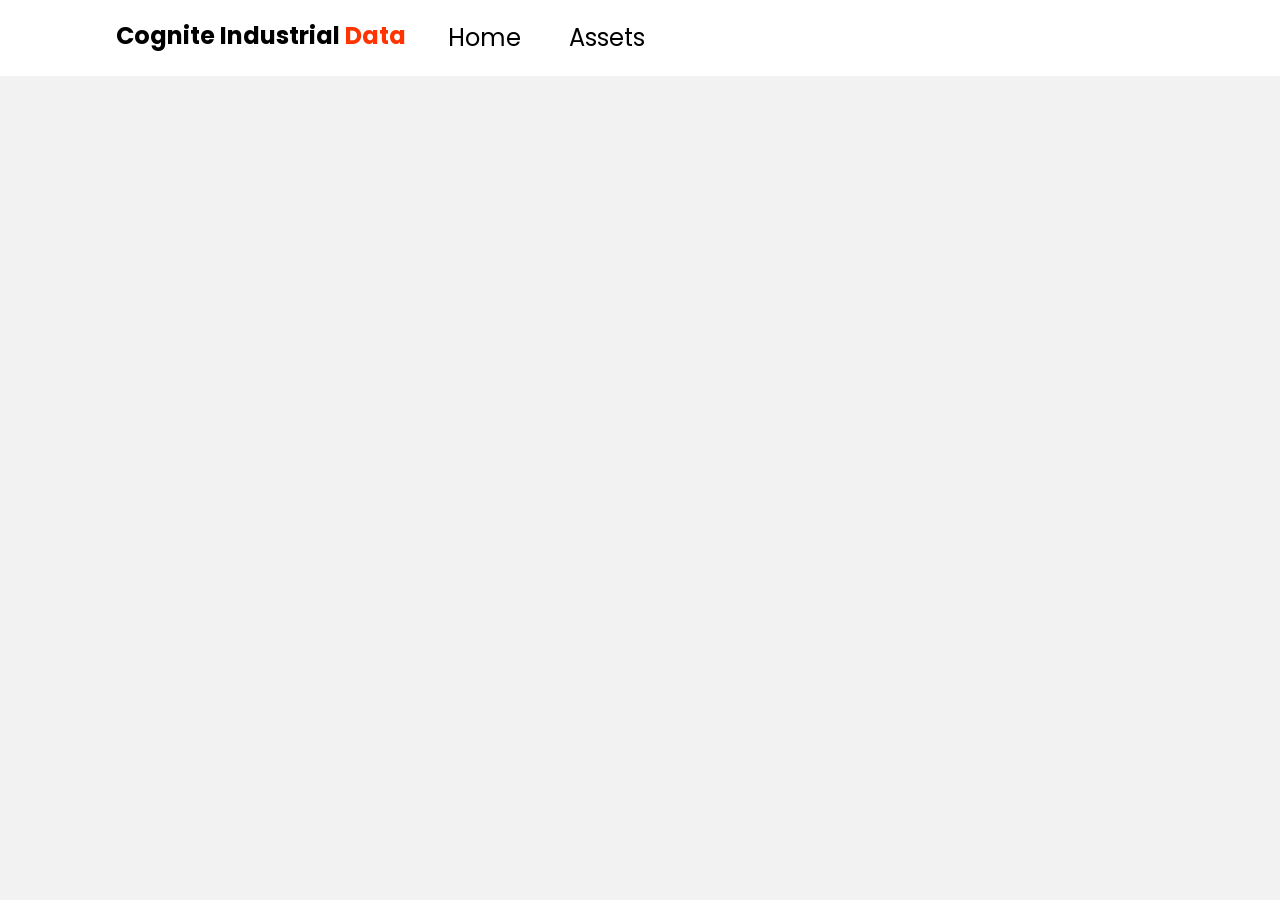
==== FrontEnd/HTML/assets.html @ 4ea8cbdc "Quality of code updates" ====
<!DOCTYPE html>
<html>

<head>
    <meta charset="UTF-8">
    <meta http-equiv="X-UA-Compatible" content="IE=edge">
    <meta name="viewport" content="width=device-width, initial-scale=1.0">
    <title>Cognite Industrial Data</title>
    <link rel="stylesheet" href="../../FrontEnd/CSS/assets.css">
</head>

<body onload="loadAssets()">

    <div class="navigation_bar">
        <div class="container">
            <a class="logo" href="../../FrontEnd/HTML/index.html">Cognite Industrial<span> Data</span></a>
            <nav>
                <ul class="main_navigation_bar">
                    <li class="current_page">
                        <a href="../../FrontEnd/HTML/index.html">Home</a>
                    </li>
                    <li><a href="../../FrontEnd/HTML/assets.html">Assets</a></li>
                </ul>
            </nav>
        </div>
    </div>

    <a href=""></a>
    <section class="assets">
        <script>
            function loadAssets() {
                fetch('http://127.0.0.1:5000/assets')
                    .then(function(response) {
                        return response.json()
                    })
                    .then(function(complete_response) {
                        let data = ''
                        complete_response.map((values) => {
                            console.log(values)
                            data += `
                            <div class="card">
                                <img src="/FrontEnd/Images/asset.svg" alt="Avatar" style="width:100%">
                                <b>${values.name}</b>
                                <p><a href=/FrontEnd/HTML/data.html?${values.id}&${values.name}>${values.id}</a></p>
                                <p>Tracking data: ${values.used}</p>
                            </div>
                            `
                            document.getElementById('cards').innerHTML = data
                        })
                    })
                    .catch((err) => {
                        console.log(err)
                    })
            }
        </script>
        <div class="container">
            <div class="grid-container" id="cards"></div>
        </div>
    </section>

</body>

</html>
---- FrontEnd/CSS/assets.css ----
@import url("https://fonts.googleapis.com/css2?family=Poppins:ital,wght@0,400;0,700;1,400;1,700&display=swap");
         :root {
            --primary_color: rgb(255, 52, 1);
        }
        
        body {
            background: #F2F2F2;
            margin: 0;
            font-family: 'Poppins';
        }
        
        .navigation_bar {
            background: white;
            padding: 1em;
        }
        
        .navigation_bar .logo {
            text-decoration: none;
            font-weight: bold;
            color: black;
            font-size: 1.5em;
            margin-right: 20;
            white-space: nowrap;
            inline-size: min-content;
        }
        
        .navigation_bar .logo span {
            color: var(--primary_color);
        }
        
        .navigation_bar nav {
            display: none;
        }
        
        .navigation_bar .container {
            display: -webkit-box;
            display: -ms-flexbox;
            display: flex;
            place-content: space-between;
        }
        
        ul {
            list-style-type: none;
            margin: 0;
            padding: 0;
        }
        
        a {
            color: black;
        }
        
        nav {
            position: fixed;
            z-index: 999;
            width: 66%;
            right: 0;
            top: 0;
            background: var(--culoarePrimara);
            height: 100vh;
            padding: 1em;
        }
        
        nav ul.main_navigation_bar {
            margin-top: 5em;
            margin-left: 15em;
        }
        
        nav li a {
            color: white;
            text-decoration: none;
            display: block;
            padding: .5em;
            font-size: 1.3em;
            text-align: right;
        }
        
        nav li a:hover {
            font-weight: bold;
        }
        
        @media only screen and (min-width: 980px) {
            .meniuMobil,
            .meniuMobilIesire {
                display: none;
            }
            .navigation_bar .container {
                display: -ms-grid;
                display: grid;
                -ms-grid-columns: 180px auto;
                grid-template-columns: 180px auto;
                -webkit-box-pack: unset;
                -ms-flex-pack: unset;
                justify-content: unset;
            }
            .navigation_bar nav {
                display: -webkit-box;
                display: -ms-flexbox;
                display: flex;
                -webkit-box-pack: justify;
                -ms-flex-pack: justify;
                justify-content: space-between;
                background: none;
                position: unset;
                height: auto;
                width: 100%;
                padding: 0;
            }
            .navigation_bar nav ul {
                display: -webkit-box;
                display: -ms-flexbox;
                display: flex;
            }
            .navigation_bar nav a {
                color: black;
                font-size: 1.5em;
                padding: .1em 1em;
            }
            .navigation_bar nav ul.main_navigation_bar {
                margin-top: 0;
                margin-left: 8em;
            }
            li.aboutButton a {
                color: var(--primary_color);
                border: 3px solid var(--primary_color);
                font-weight: bold;
                border-radius: 5em;
                margin-top: -.2em;
            }
            li.aboutButton a:hover {
                background: var(--primary_color);
                color: white;
            }
            section {
                padding: 5em 2em;
            }
        }
        
        .card {
            box-shadow: 0 4px 8px 0 rgba(0, 0, 0, 0.2);
            transition: 0.3s;
            width: fit-content;
            padding: 10px;
            margin: 10px;
            background-color: var(--primary_color);
            font-weight: bolder;
        }
        
        .card:hover {
            box-shadow: 0 8px 16px 0 rgba(0, 0, 0, 0.2);
        }
        
        .container {
            padding: 2px 100px;
        }
        
        .container ul li {
            width: fit-content;
            text-align: center;
            padding: auto;
            list-style: none;
            flex: 0 0 25%;
        }
        
        .assets ul {
            display: flex;
            flex-wrap: wrap;
            flex-basis: 25%
        }
        
        .grid-container {
            display: grid;
            grid-template-columns: 33% 33% 33%;
            padding-left: 4%;
        }
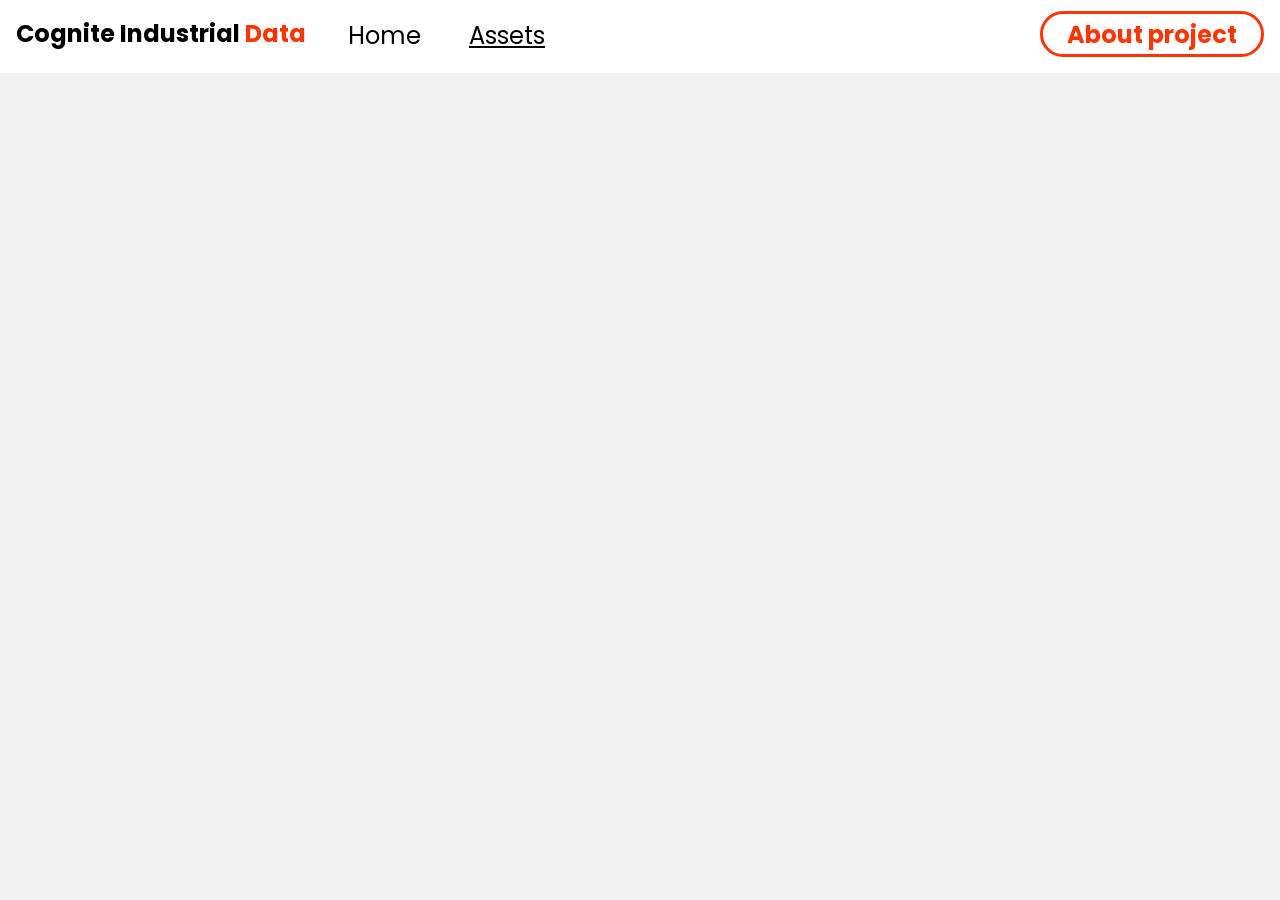
==== commit 08954335: "More quality of code updates" ====
--- a/FrontEnd/HTML/assets.html
+++ b/FrontEnd/HTML/assets.html
@@ -11,49 +11,12 @@
 
 <body onload="loadAssets()">
 
-    <div class="navigation_bar">
-        <div class="container">
-            <a class="logo" href="../../FrontEnd/HTML/index.html">Cognite Industrial<span> Data</span></a>
-            <nav>
-                <ul class="main_navigation_bar">
-                    <li class="current_page">
-                        <a href="../../FrontEnd/HTML/index.html">Home</a>
-                    </li>
-                    <li><a href="../../FrontEnd/HTML/assets.html">Assets</a></li>
-                </ul>
-            </nav>
-        </div>
-    </div>
+    <script src="/FrontEnd/JavaScript/nav_bar.js"></script>
+    <script src="/FrontEnd/JavaScript/assets.js"></script>
 
     <a href=""></a>
     <section class="assets">
-        <script>
-            function loadAssets() {
-                fetch('http://127.0.0.1:5000/assets')
-                    .then(function(response) {
-                        return response.json()
-                    })
-                    .then(function(complete_response) {
-                        let data = ''
-                        complete_response.map((values) => {
-                            console.log(values)
-                            data += `
-                            <div class="card">
-                                <img src="/FrontEnd/Images/asset.svg" alt="Avatar" style="width:100%">
-                                <b>${values.name}</b>
-                                <p><a href=/FrontEnd/HTML/data.html?${values.id}&${values.name}>${values.id}</a></p>
-                                <p>Tracking data: ${values.used}</p>
-                            </div>
-                            `
-                            document.getElementById('cards').innerHTML = data
-                        })
-                    })
-                    .catch((err) => {
-                        console.log(err)
-                    })
-            }
-        </script>
-        <div class="container">
+        <div class="card-container">
             <div class="grid-container" id="cards"></div>
         </div>
     </section>
--- a/FrontEnd/CSS/assets.css
+++ b/FrontEnd/CSS/assets.css
@@ -1,174 +1,179 @@
-        @import url("https://fonts.googleapis.com/css2?family=Poppins:ital,wght@0,400;0,700;1,400;1,700&display=swap");
-         :root {
-            --primary_color: rgb(255, 52, 1);
-        }
-        
-        body {
-            background: #F2F2F2;
-            margin: 0;
-            font-family: 'Poppins';
-        }
-        
-        .navigation_bar {
-            background: white;
-            padding: 1em;
-        }
-        
-        .navigation_bar .logo {
-            text-decoration: none;
-            font-weight: bold;
-            color: black;
-            font-size: 1.5em;
-            margin-right: 20;
-            white-space: nowrap;
-            inline-size: min-content;
-        }
-        
-        .navigation_bar .logo span {
-            color: var(--primary_color);
-        }
-        
-        .navigation_bar nav {
-            display: none;
-        }
-        
-        .navigation_bar .container {
-            display: -webkit-box;
-            display: -ms-flexbox;
-            display: flex;
-            place-content: space-between;
-        }
-        
-        ul {
-            list-style-type: none;
-            margin: 0;
-            padding: 0;
-        }
-        
-        a {
-            color: black;
-        }
-        
-        nav {
-            position: fixed;
-            z-index: 999;
-            width: 66%;
-            right: 0;
-            top: 0;
-            background: var(--culoarePrimara);
-            height: 100vh;
-            padding: 1em;
-        }
-        
-        nav ul.main_navigation_bar {
-            margin-top: 5em;
-            margin-left: 15em;
-        }
-        
-        nav li a {
-            color: white;
-            text-decoration: none;
-            display: block;
-            padding: .5em;
-            font-size: 1.3em;
-            text-align: right;
-        }
-        
-        nav li a:hover {
-            font-weight: bold;
-        }
-        
-        @media only screen and (min-width: 980px) {
-            .meniuMobil,
-            .meniuMobilIesire {
-                display: none;
-            }
-            .navigation_bar .container {
-                display: -ms-grid;
-                display: grid;
-                -ms-grid-columns: 180px auto;
-                grid-template-columns: 180px auto;
-                -webkit-box-pack: unset;
-                -ms-flex-pack: unset;
-                justify-content: unset;
-            }
-            .navigation_bar nav {
-                display: -webkit-box;
-                display: -ms-flexbox;
-                display: flex;
-                -webkit-box-pack: justify;
-                -ms-flex-pack: justify;
-                justify-content: space-between;
-                background: none;
-                position: unset;
-                height: auto;
-                width: 100%;
-                padding: 0;
-            }
-            .navigation_bar nav ul {
-                display: -webkit-box;
-                display: -ms-flexbox;
-                display: flex;
-            }
-            .navigation_bar nav a {
-                color: black;
-                font-size: 1.5em;
-                padding: .1em 1em;
-            }
-            .navigation_bar nav ul.main_navigation_bar {
-                margin-top: 0;
-                margin-left: 8em;
-            }
-            li.aboutButton a {
-                color: var(--primary_color);
-                border: 3px solid var(--primary_color);
-                font-weight: bold;
-                border-radius: 5em;
-                margin-top: -.2em;
-            }
-            li.aboutButton a:hover {
-                background: var(--primary_color);
-                color: white;
-            }
-            section {
-                padding: 5em 2em;
-            }
-        }
-        
-        .card {
-            box-shadow: 0 4px 8px 0 rgba(0, 0, 0, 0.2);
-            transition: 0.3s;
-            width: fit-content;
-            padding: 10px;
-            margin: 10px;
-            background-color: var(--primary_color);
-            font-weight: bolder;
-        }
-        
-        .card:hover {
-            box-shadow: 0 8px 16px 0 rgba(0, 0, 0, 0.2);
-        }
-        
-        .container {
-            padding: 2px 100px;
-        }
-        
-        .container ul li {
-            width: fit-content;
-            text-align: center;
-            padding: auto;
-            list-style: none;
-            flex: 0 0 25%;
-        }
-        
-        .assets ul {
-            display: flex;
-            flex-wrap: wrap;
-            flex-basis: 25%
-        }
-        
-        .grid-container {
-            display: grid;
-            grid-template-columns: 33% 33% 33%;
-            padding-left: 4%;
-        }+@import url("https://fonts.googleapis.com/css2?family=Poppins:ital,wght@0,400;0,700;1,400;1,700&display=swap");
+:root {
+    --primary_color: rgb(255, 52, 1);
+}
+
+body {
+    background: #F2F2F2;
+    margin: 0;
+    font-family: 'Poppins';
+}
+
+.navigation_bar {
+    background: white;
+    padding: 1em;
+}
+
+.assets-button{
+    text-decoration: underline;
+}
+
+.navigation_bar .logo {
+    text-decoration: none;
+    font-weight: bold;
+    color: black;
+    font-size: 1.5em;
+    margin-right: 20;
+    white-space: nowrap;
+    inline-size: min-content;
+}
+
+.navigation_bar .logo span {
+    color: var(--primary_color);
+}
+
+.navigation_bar nav {
+    display: none;
+}
+
+.navigation_bar .container {
+    display: -webkit-box;
+    display: -ms-flexbox;
+    display: flex;
+    place-content: space-between;
+}
+
+ul {
+    list-style-type: none;
+    margin: 0;
+    padding: 0;
+}
+
+a {
+    color: black;
+}
+
+nav {
+    position: fixed;
+    z-index: 999;
+    width: 66%;
+    right: 0;
+    top: 0;
+    background: var(--culoarePrimara);
+    height: 100vh;
+    padding: 1em;
+}
+
+nav ul.main_navigation_bar {
+    margin-top: 5em;
+    margin-left: 15em;
+}
+
+nav li a {
+    color: white;
+    text-decoration: none;
+    display: block;
+    padding: .5em;
+    font-size: 1.3em;
+    text-align: right;
+}
+
+nav li a:hover {
+    font-weight: bold;
+}
+
+.navigation_bar .container {
+    display: -ms-grid;
+    display: grid;
+    -ms-grid-columns: 180px auto;
+    grid-template-columns: 180px auto;
+    -webkit-box-pack: unset;
+    -ms-flex-pack: unset;
+    justify-content: unset;
+}
+
+.navigation_bar nav {
+    display: -webkit-box;
+    display: -ms-flexbox;
+    display: flex;
+    -webkit-box-pack: justify;
+    -ms-flex-pack: justify;
+    justify-content: space-between;
+    background: none;
+    position: unset;
+    height: auto;
+    width: 100%;
+    padding: 0;
+}
+
+.navigation_bar nav ul {
+    display: -webkit-box;
+    display: -ms-flexbox;
+    display: flex;
+}
+
+.navigation_bar nav a {
+    color: black;
+    font-size: 1.5em;
+    padding: .1em 1em;
+}
+
+.navigation_bar nav ul.main_navigation_bar {
+    margin-top: 0;
+    margin-left: 8em;
+}
+
+li.aboutButton a {
+    color: var(--primary_color);
+    border: 3px solid var(--primary_color);
+    font-weight: bold;
+    border-radius: 5em;
+    margin-top: -.2em;
+}
+
+li.aboutButton a:hover {
+    background: var(--primary_color);
+    color: white;
+}
+
+section {
+    padding: 5em 2em;
+}
+
+.card {
+    box-shadow: 0 4px 8px 0 rgba(0, 0, 0, 0.2);
+    transition: 0.3s;
+    width: fit-content;
+    padding: 10px;
+    margin: 10px;
+    background-color: var(--primary_color);
+    font-weight: bolder;
+}
+
+.card:hover {
+    box-shadow: 0 8px 16px 0 rgba(0, 0, 0, 0.2);
+}
+
+.card-container {
+    padding: 2px 100px;
+}
+
+.card-container ul li {
+    width: fit-content;
+    text-align: center;
+    padding: auto;
+    list-style: none;
+    flex: 0 0 25%;
+}
+
+.assets ul {
+    display: flex;
+    flex-wrap: wrap;
+    flex-basis: 25%
+}
+
+.grid-container {
+    display: grid;
+    grid-template-columns: 33% 33% 33%;
+    padding-left: 4%;
+}
